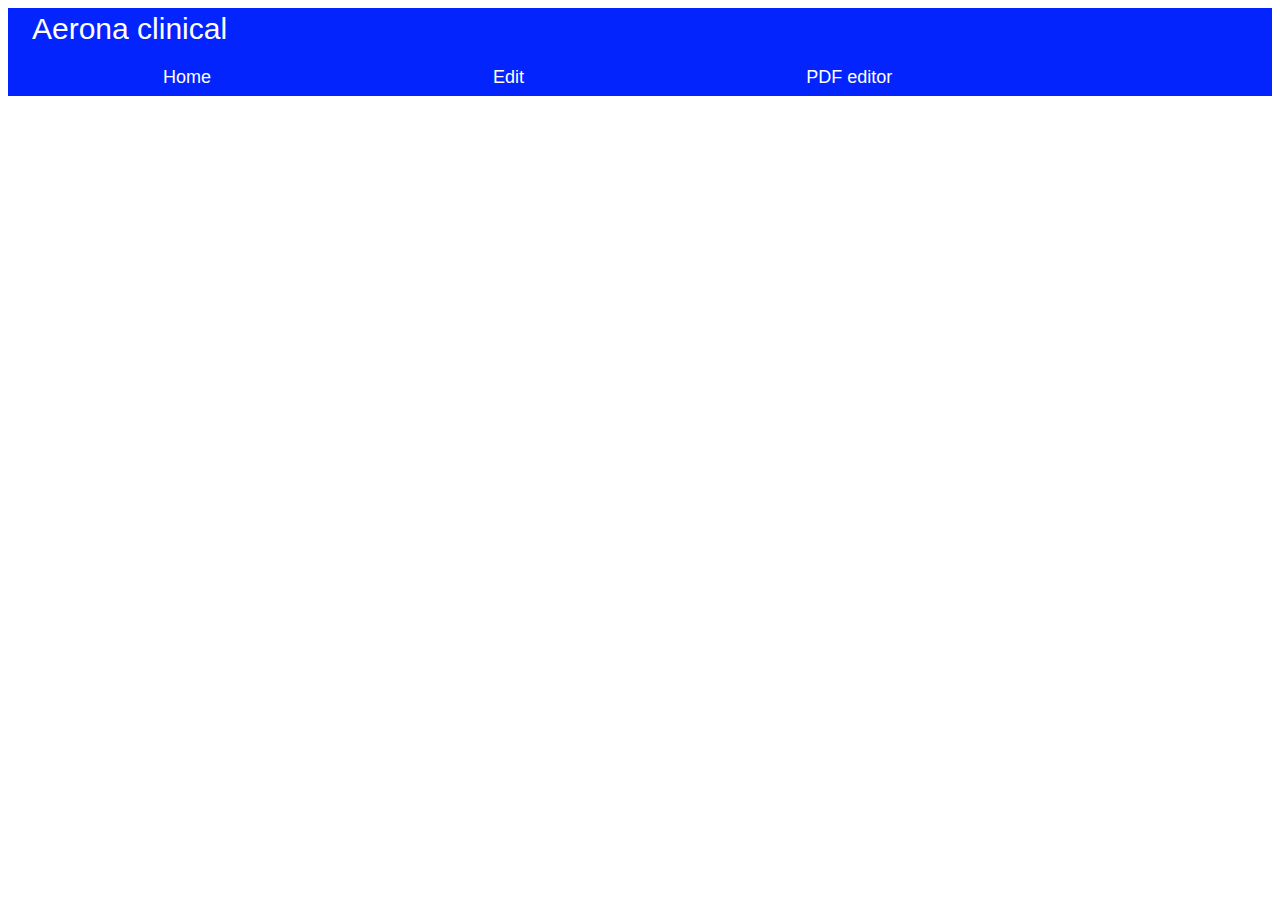
==== static/index.html @ 4f556798 "created static folder, created backend folder, created home.html, stylesheet, basic header and Navba" ====
<!DOCTYPE html>
<html lang="en" dir="ltr">
  <head>
    <meta charset="utf-8">
    <title>Index</title>
    <link href="styles.css" rel="stylesheet" type="text/css">
  </head>

  <body>
    <header>Aerona clinical
      <div class="navBar">
        <a>Home</a>
        <a>Edit</a>
        <a>PDF editor</a>
      </div>
    </header>

  </body>
</html>
---- static/styles.css ----
/*css*/
body {
  font-family: arial, sans-serif;
  font-size: 0.7em;
}

header{
  position: relative;
  background-color: #0324fc;
  font-size: 30px;
  font-family: sans-serif;
  padding: 4px;
  padding-bottom: 50px;
  color: white;
  align-items: right;
  text-indent: 20px;
}


.navBar{
  position: absolute;
  float: right;
  width: 80%;
  display: flex;
  flex-direction: row;
  height: auto;
  align-items: stretch;
  justify-content: space-between;
  bottom: 0;
}

.navBar a{
  text-align: center;
  font-size: 18px;
  font-family: sans-serif;
  text-decoration: none;
  flex-grow: 5;
  padding: 8px;
  background-color: #0324fc;
  color: white;
}

.navBar a:hover{
  background-color: #001bcc;
  transition: all 500ms ease;
}
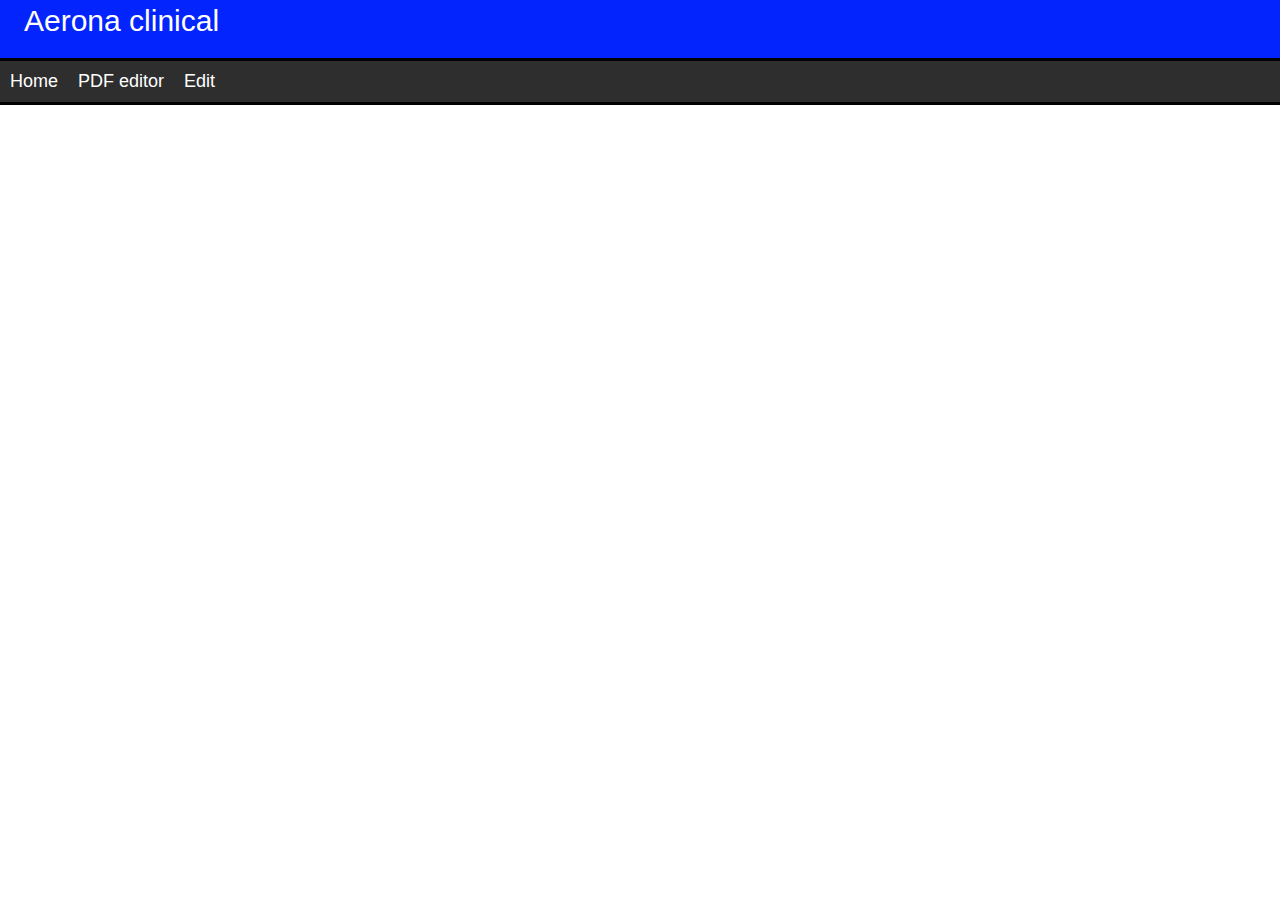
==== commit a25fd8c8: "Re-done Nav Bar" ====
--- a/static/index.html
+++ b/static/index.html
@@ -8,12 +8,20 @@
 
   <body>
     <header>Aerona clinical
-      <div class="navBar">
-        <a>Home</a>
-        <a>Edit</a>
-        <a>PDF editor</a>
-      </div>
+
     </header>
 
+    <div class="navBar">
+      <a>Home</a>
+      <a>PDF editor</a>
+      <div class="dropdown">
+      <button class="dropbtn">Edit</button>
+        <div class="dropdown-content">
+          <a href="#">Users Page</a>
+          <a href="#">Products Page</a>
+          <a href="#">Customers Page</a>
+          <a href="#">Suppliers Page</a>
+        </div>
+      </div>
   </body>
 </html>
--- a/static/styles.css
+++ b/static/styles.css
@@ -1,4 +1,9 @@
 /*css*/
+*{
+  margin: 0;
+  padding: 0;
+}
+
 body {
   font-family: arial, sans-serif;
   font-size: 0.7em;
@@ -10,37 +15,75 @@
   font-size: 30px;
   font-family: sans-serif;
   padding: 4px;
-  padding-bottom: 50px;
+  padding-bottom: 20px;
   color: white;
   align-items: right;
   text-indent: 20px;
 }
 
 
-.navBar{
-  position: absolute;
-  float: right;
-  width: 80%;
-  display: flex;
-  flex-direction: row;
-  height: auto;
-  align-items: stretch;
-  justify-content: space-between;
-  bottom: 0;
+.navBar {
+  overflow: hidden;
+  background-color: #2e2e2e;
+  border-top-style: solid;
+  border-color: black;
+  border-bottom-style: solid;
 }
 
-.navBar a{
+.navBar a {
+  float: left;
+  font-size: 18px;
+  color: white;
+  font-family: sans-serif;
   text-align: center;
-  font-size: 18px;
-  font-family: sans-serif;
+  padding: 10px;
   text-decoration: none;
-  flex-grow: 5;
-  padding: 8px;
-  background-color: #0324fc;
-  color: white;
+  cursor: pointer;
 }
 
-.navBar a:hover{
-  background-color: #001bcc;
+.dropdown {
+  float: left;
+  overflow: hidden;
+}
+
+.dropdown .dropbtn {
+  font-size: 18px;
+  border: none;
+  outline: none;
+  color: white;
+  padding: 10px;
+  background-color: inherit;
+  font-family: inherit;
+  margin: 0;
+}
+
+.navBar a:hover, .dropdown:hover .dropbtn {
+  background-color: red;
   transition: all 500ms ease;
 }
+
+.dropdown-content {
+  display: none;
+  position: absolute;
+  background-color: #2e2e2e;
+  min-width: 160px;
+  z-index: 1;
+}
+
+.dropdown-content a {
+  float: none;
+  color: white;
+  padding: 10px;
+  text-decoration: none;
+  display: block;
+  text-align: left;
+}
+
+.dropdown-content a:hover {
+  background-color: red;
+  transition: all 500ms ease;
+}
+
+.dropdown:hover .dropdown-content {
+  display: block;
+}
